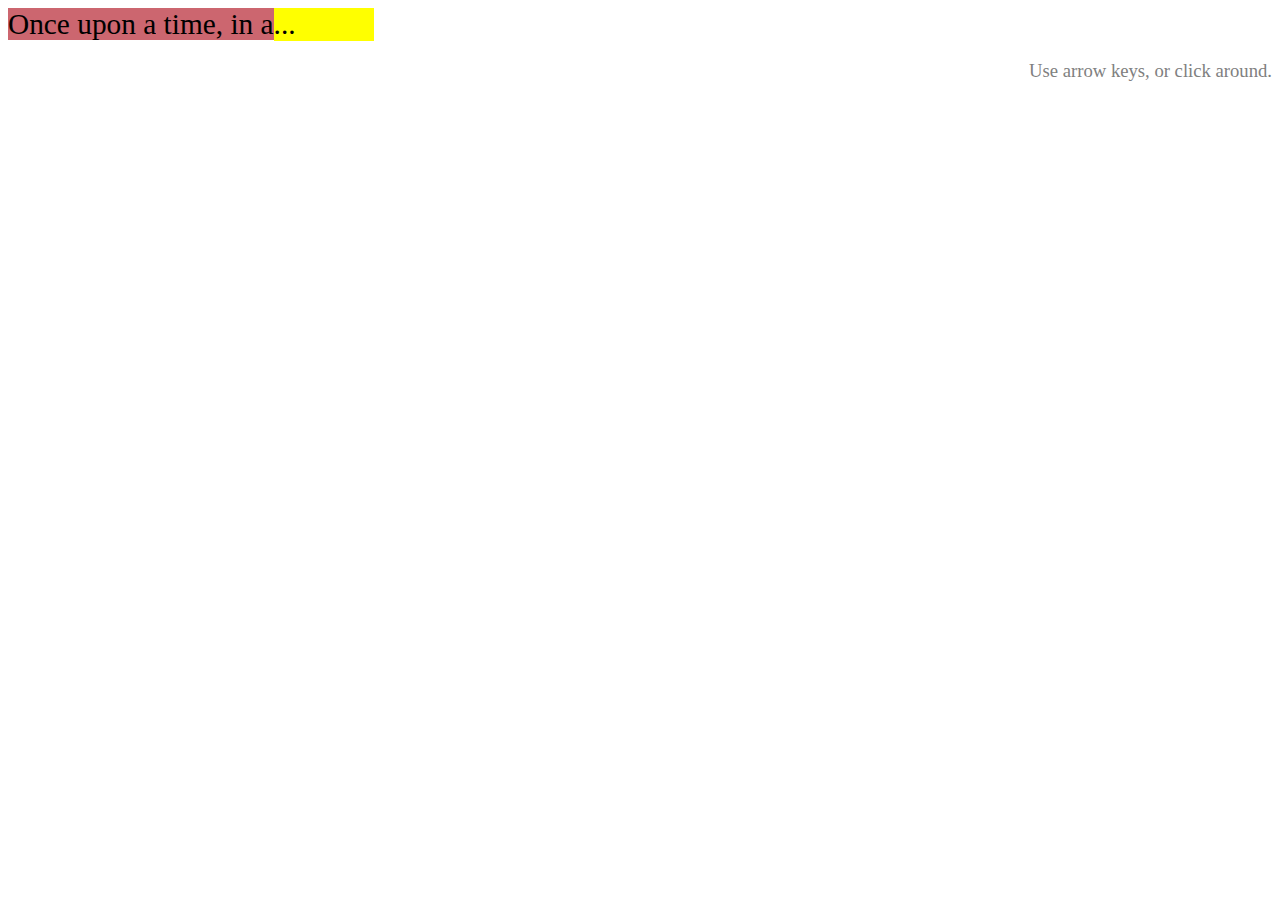
==== index.html @ 6d86ec22 "." ====
<!doctype html>
<html>
  <head>
    <link rel="stylesheet" href="style.css">
    <title>Once upon a time...</title>
  </head>
  <body>
    <div id="main">

    </div>
    <p style="float: right; color: gray;">Use arrow keys, or click around.</p>
  </body>
  <script type="text/javascript" src="jquery-3.7.1.min.js"></script>
  <script type="text/javascript" src="color-conversion-algorithms.js"></script>
  <script type="text/javascript" src="nodes.js"></script>
  <script type="text/javascript" src="once.js"></script>
</html>
---- style.css ----
body {
    font-size: 14pt;
}

.nugget {
    cursor: pointer;
    font-size: 22pt;
}
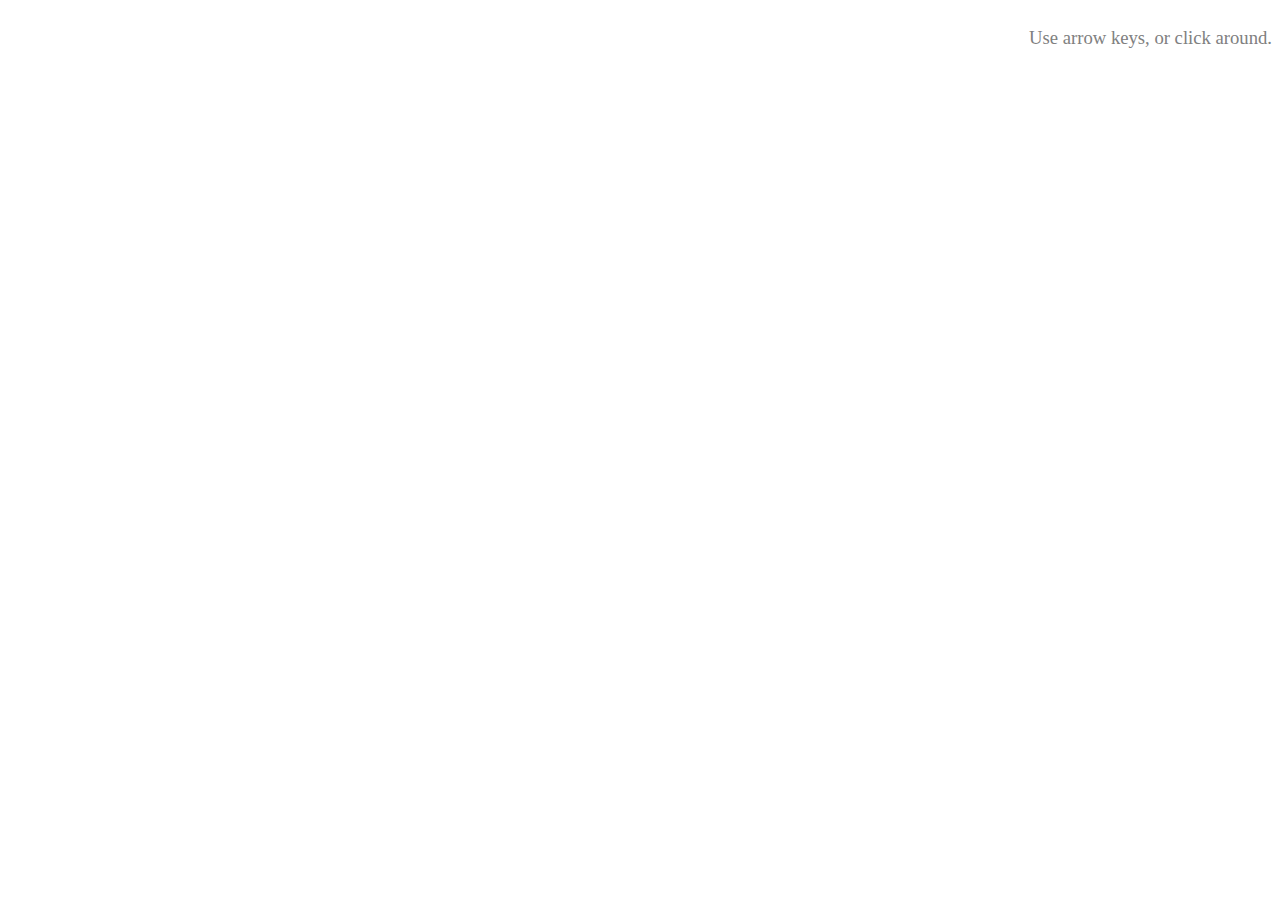
==== commit 7094e195: "new approach" ====
--- a/index.html
+++ b/index.html
@@ -13,5 +13,65 @@
   <script type="text/javascript" src="jquery-3.7.1.min.js"></script>
   <script type="text/javascript" src="color-conversion-algorithms.js"></script>
   <script type="text/javascript" src="nodes.js"></script>
-  <script type="text/javascript" src="once.js"></script>
+  <script type="text/javascript" src="once2.js"></script>
+  <script type="text/javascript">
+
+    function main() {
+      // GRAPH comes from nodes.js
+      const grapher = new Grapher(GRAPH);
+
+      // https://developer.mozilla.org/en-US/docs/Web/API/KeyboardEvent/key
+      window.addEventListener(
+          "keydown",
+          (event) => {
+            if (event.defaultPrevented) {
+              return; // Do nothing if the event was already processed
+            }
+        
+            switch (event.key) {
+              case "ArrowDown":
+                // Do something for "down arrow" key press.
+                grapher.arrowDown();
+                break;
+              case "ArrowUp":
+                // Do something for "up arrow" key press.
+                //grapher.arrowUp();
+                break;
+              case "ArrowLeft":
+                // Do something for "left arrow" key press.
+                grapher.arrowLeft();
+                break;
+              case "ArrowRight":
+                // Do something for "right arrow" key press.
+                grapher.arrowRight();
+                break;
+              case "Enter":
+                // Do something for "enter" or "return" key press.
+                break;
+              case " ":
+                // Do something for "space" key press.
+                break;
+              case "Escape":
+                // Do something for "esc" key press.
+                break;
+              default:
+                return; // Quit when this doesn't handle the key event.
+            }
+        
+            // Cancel the default action to avoid it being handled twice
+            event.preventDefault();
+          },
+          true,
+        );
+
+      return grapher;
+    }
+
+    const GRAPHER = main();
+
+    function CLICK_SEGMENT(segmentId) {
+        GRAPHER.clickSegment(segmentId);
+    }
+    
+  </script>
 </html>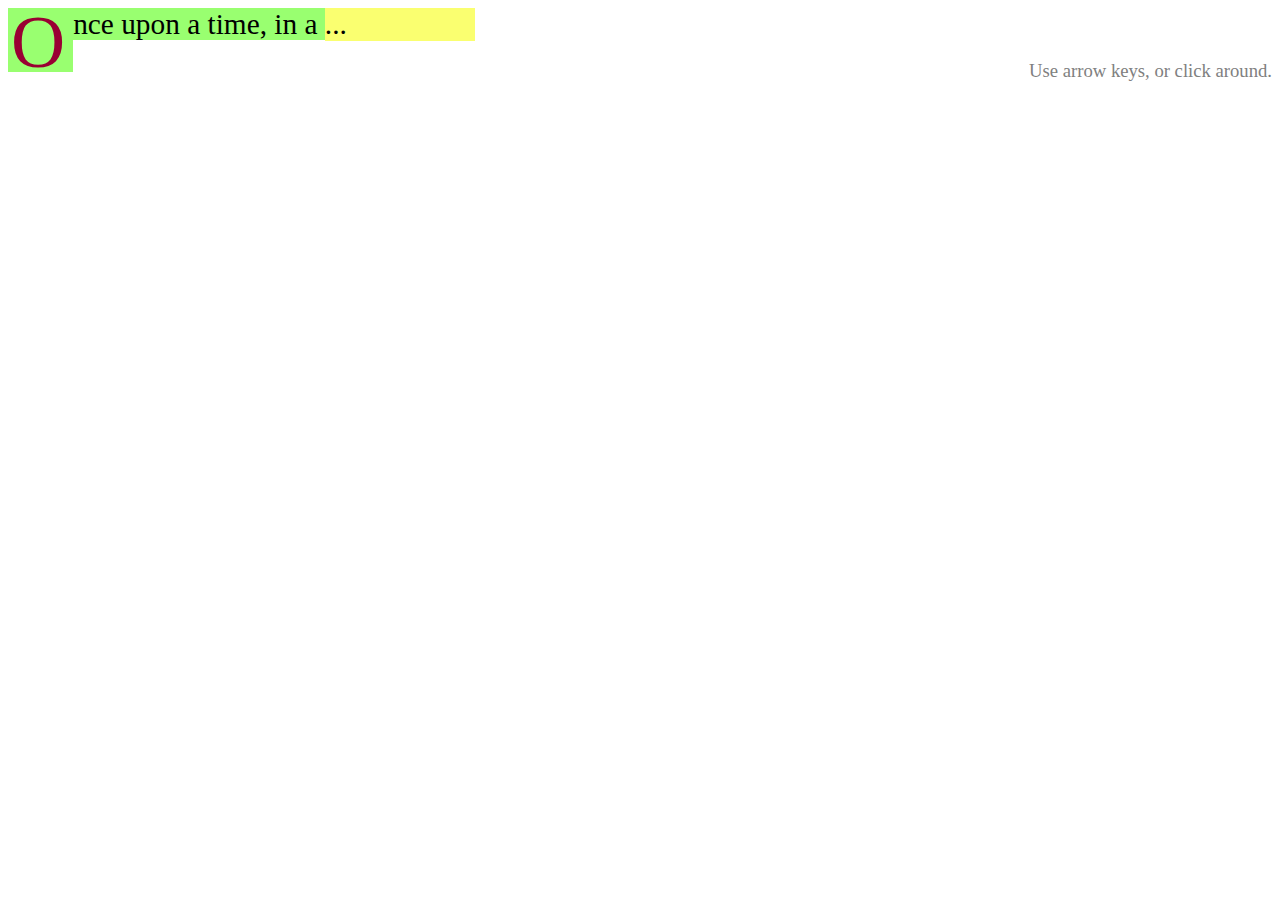
==== commit 8fdac71d: "done" ====
--- a/index.html
+++ b/index.html
@@ -1,6 +1,8 @@
 <!doctype html>
 <html>
   <head>
+    <!-- https://developer.mozilla.org/en-US/docs/Web/HTML/Viewport_meta_tag -->
+    <meta name="viewport" content="width=device-width, initial-scale=1" />
     <link rel="stylesheet" href="style.css">
     <title>Once upon a time...</title>
   </head>
@@ -11,14 +13,16 @@
     <p style="float: right; color: gray;">Use arrow keys, or click around.</p>
   </body>
   <script type="text/javascript" src="jquery-3.7.1.min.js"></script>
-  <script type="text/javascript" src="color-conversion-algorithms.js"></script>
-  <script type="text/javascript" src="nodes.js"></script>
-  <script type="text/javascript" src="once2.js"></script>
+  <script type="text/javascript" src="ztnd_graph.js"></script>
+  <script type="text/javascript" src="ztnd_choices.js"></script>
+  <script type="text/javascript" src="once.js"></script>
   <script type="text/javascript">
 
     function main() {
-      // GRAPH comes from nodes.js
-      const grapher = new Grapher(GRAPH);
+      const segGen = new SegmentGenerator(ZTND_GRAPH, ZTND_CHOICES);
+      segGen.generate();
+
+      const viz = new Viz(segGen.nodes, segGen.edges);
 
       // https://developer.mozilla.org/en-US/docs/Web/API/KeyboardEvent/key
       window.addEventListener(
@@ -31,7 +35,7 @@
             switch (event.key) {
               case "ArrowDown":
                 // Do something for "down arrow" key press.
-                grapher.arrowDown();
+                viz.arrowDown();
                 break;
               case "ArrowUp":
                 // Do something for "up arrow" key press.
@@ -39,11 +43,11 @@
                 break;
               case "ArrowLeft":
                 // Do something for "left arrow" key press.
-                grapher.arrowLeft();
+                viz.arrowLeft();
                 break;
               case "ArrowRight":
                 // Do something for "right arrow" key press.
-                grapher.arrowRight();
+                viz.arrowRight();
                 break;
               case "Enter":
                 // Do something for "enter" or "return" key press.
@@ -64,14 +68,15 @@
           true,
         );
 
-      return grapher;
+      return viz;
     }
 
-    const GRAPHER = main();
+    const VIZ = main();
 
-    function CLICK_SEGMENT(segmentId) {
-        GRAPHER.clickSegment(segmentId);
+    function CLICK_SEGMENT(segId) {
+      VIZ.clickSegment(segId);
     }
+
     
   </script>
 </html>--- a/style.css
+++ b/style.css
@@ -1,8 +1,26 @@
 body {
     font-size: 14pt;
+    font-family: Georgia;
 }
 
 .nugget {
     cursor: pointer;
     font-size: 22pt;
-}+}
+
+/* https://css-tricks.com/snippets/css/drop-caps/ */
+.first-letter {
+    color: #903;
+    float: left;
+    font-size: 75px;
+    line-height: 60px;
+    padding-top: 4px;
+    padding-right: 8px;
+    padding-left: 3px;
+}
+
+.dotdotdot {
+    width: 150px;
+    display: inline-block;
+    background-color: hsl(62, 100%, 72%);
+}
